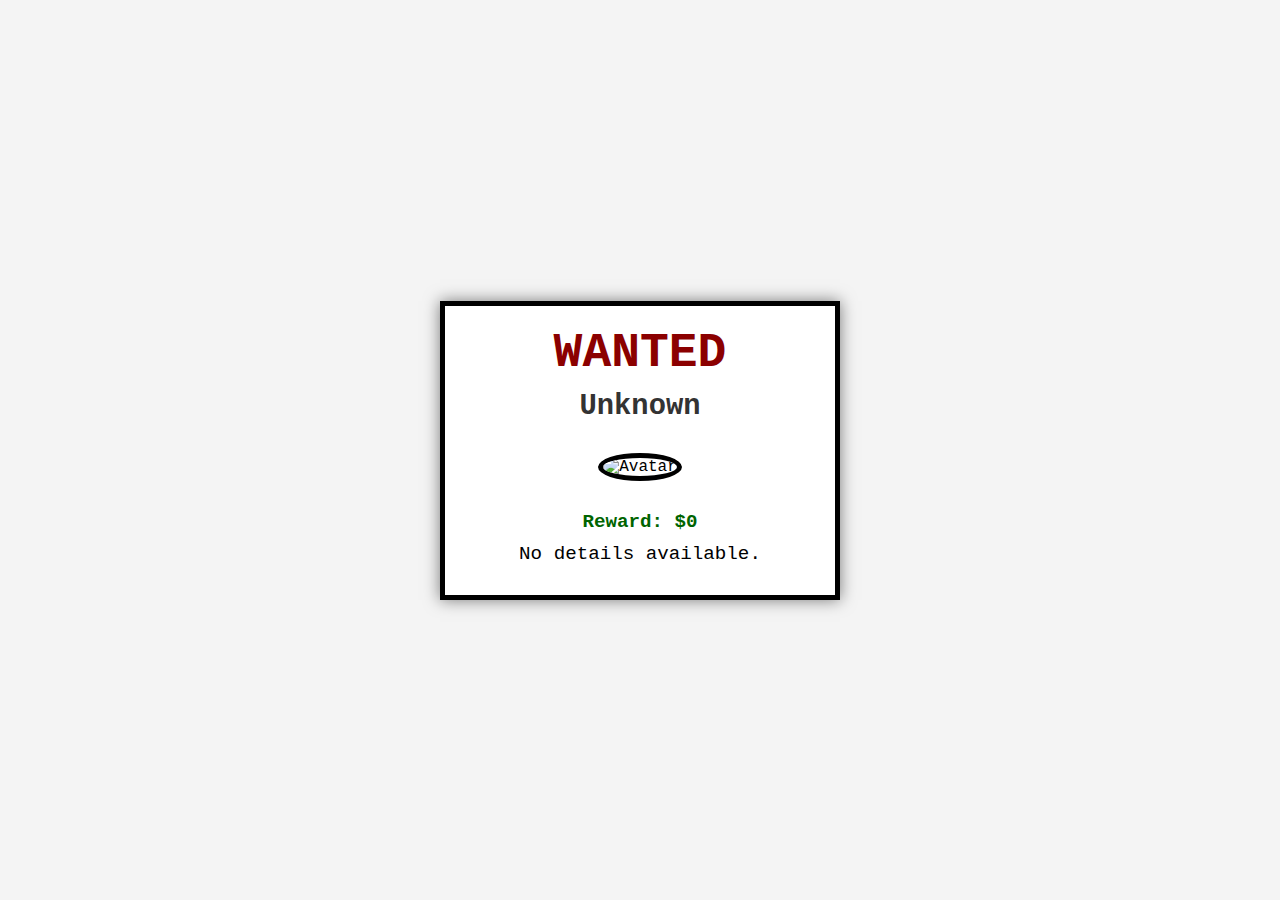
==== wanted.html @ 76a71621 "Create wanted.html" ====
<!DOCTYPE html>
<html lang="en">
<head>
    <meta charset="UTF-8">
    <meta name="viewport" content="width=device-width, initial-scale=1.0">
    <title>Wanted Poster</title>
    <style>
        body {
            display: flex;
            justify-content: center;
            align-items: center;
            height: 100vh;
            background-color: #f4f4f4;
            font-family: 'Courier New', Courier, monospace;
            margin: 0;
        }
        .poster {
            width: 350px;
            padding: 20px;
            border: 5px solid #000;
            background-color: #fff;
            text-align: center;
            box-shadow: 0 0 15px rgba(0, 0, 0, 0.5);
        }
        .poster h1 {
            font-size: 3em;
            color: darkred;
            margin: 0;
            text-transform: uppercase;
        }
        .poster h2 {
            font-size: 1.8em;
            margin: 10px 0;
            color: #333;
        }
        .poster img {
            width: 200px;
            height: 200px;
            margin: 20px 0;
            border-radius: 50%;
            border: 5px solid #000;
            object-fit: cover;
        }
        .poster p {
            font-size: 1.2em;
            margin: 10px 0;
        }
        .reward {
            font-size: 1.5em;
            color: darkgreen;
            font-weight: bold;
        }
    </style>
</head>
<body>
    <div class="poster">
        <h1>Wanted</h1>
        <h2 id="name">Loading...</h2>
        <img id="avatar" src="https://via.placeholder.com/200" alt="Avatar">
        <p class="reward" id="reward">Reward: Loading...</p>
        <p id="details">Details are loading...</p>
    </div>

    <script>
        // Simulated database of users
        const userDatabase = [
            {
                name: "John Doe",
                avatar: "https://cdn.discordapp.com/avatars/123456789012345678/abcdef1234567890.png",
                reward: "$50,000",
                details: "Last seen in the wild west. Armed and dangerous!"
            },
            {
                name: "Jane Smith",
                avatar: "https://cdn.discordapp.com/avatars/987654321098765432/fedcba0987654321.png",
                reward: "$30,000",
                details: "Wanted for robbery in multiple towns."
            },
            {
                name: "Billy the Kid",
                avatar: "https://via.placeholder.com/200",
                reward: "$75,000",
                details: "Known outlaw and gunslinger. Approach with caution."
            }
        ];

        // Get the query parameter value
        function getQueryParam(param) {
            const params = new URLSearchParams(window.location.search);
            return params.get(param);
        }

        // Load the poster dynamically based on avatar URL
        function loadPoster() {
            // Get the "avatar" query parameter
            const avatarUrl = getQueryParam('avatar');

            // Find the user in the "database" based on the avatar URL
            const user = userDatabase.find(user => user.avatar === avatarUrl);

            if (user) {
                document.getElementById('name').textContent = user.name;
                document.getElementById('avatar').src = user.avatar;
                document.getElementById('reward').textContent = `Reward: ${user.reward}`;
                document.getElementById('details').textContent = user.details;
            } else {
                // Handle case where user is not found
                document.getElementById('name').textContent = "Unknown";
                document.getElementById('avatar').src = "https://via.placeholder.com/200";
                document.getElementById('reward').textContent = "Reward: $0";
                document.getElementById('details').textContent = "No details available.";
            }
        }

        // Load the poster on page load
        loadPoster();
    </script>
</body>
</html>
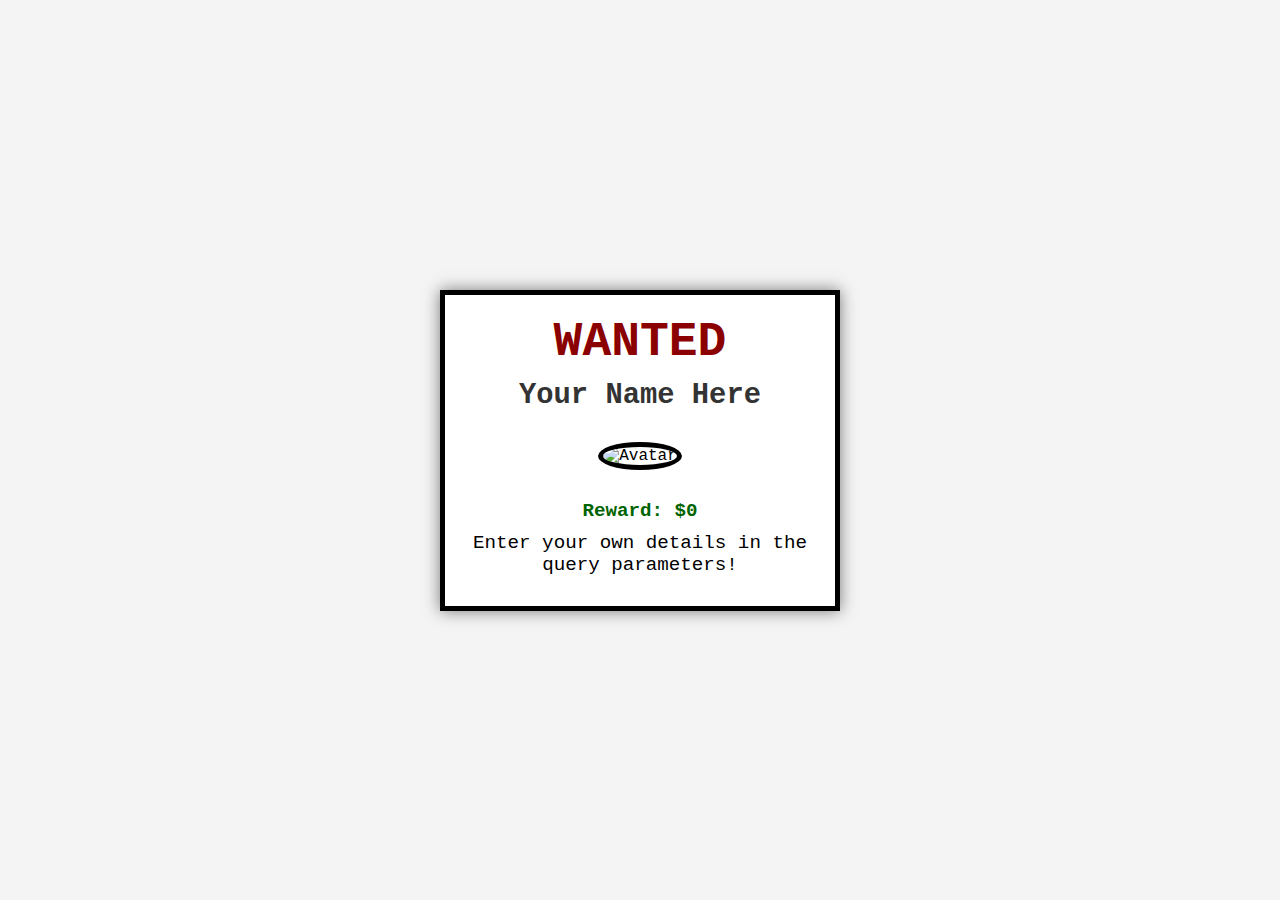
==== commit 946518e1: "Update wanted.html" ====
--- a/wanted.html
+++ b/wanted.html
@@ -55,64 +55,34 @@
 <body>
     <div class="poster">
         <h1>Wanted</h1>
-        <h2 id="name">Loading...</h2>
+        <h2 id="name">Your Name Here</h2>
         <img id="avatar" src="https://via.placeholder.com/200" alt="Avatar">
-        <p class="reward" id="reward">Reward: Loading...</p>
-        <p id="details">Details are loading...</p>
+        <p class="reward" id="reward">Reward: $0</p>
+        <p id="details">Enter your own details in the query parameters!</p>
     </div>
 
     <script>
-        // Simulated database of users
-        const userDatabase = [
-            {
-                name: "John Doe",
-                avatar: "https://cdn.discordapp.com/avatars/123456789012345678/abcdef1234567890.png",
-                reward: "$50,000",
-                details: "Last seen in the wild west. Armed and dangerous!"
-            },
-            {
-                name: "Jane Smith",
-                avatar: "https://cdn.discordapp.com/avatars/987654321098765432/fedcba0987654321.png",
-                reward: "$30,000",
-                details: "Wanted for robbery in multiple towns."
-            },
-            {
-                name: "Billy the Kid",
-                avatar: "https://via.placeholder.com/200",
-                reward: "$75,000",
-                details: "Known outlaw and gunslinger. Approach with caution."
-            }
-        ];
-
         // Get the query parameter value
         function getQueryParam(param) {
             const params = new URLSearchParams(window.location.search);
             return params.get(param);
         }
 
-        // Load the poster dynamically based on avatar URL
+        // Load the poster with custom values
         function loadPoster() {
-            // Get the "avatar" query parameter
             const avatarUrl = getQueryParam('avatar');
+            const name = getQueryParam('name');
+            const reward = getQueryParam('reward');
+            const details = getQueryParam('details');
 
-            // Find the user in the "database" based on the avatar URL
-            const user = userDatabase.find(user => user.avatar === avatarUrl);
-
-            if (user) {
-                document.getElementById('name').textContent = user.name;
-                document.getElementById('avatar').src = user.avatar;
-                document.getElementById('reward').textContent = `Reward: ${user.reward}`;
-                document.getElementById('details').textContent = user.details;
-            } else {
-                // Handle case where user is not found
-                document.getElementById('name').textContent = "Unknown";
-                document.getElementById('avatar').src = "https://via.placeholder.com/200";
-                document.getElementById('reward').textContent = "Reward: $0";
-                document.getElementById('details').textContent = "No details available.";
-            }
+            // Update fields if query parameters are provided
+            if (avatarUrl) document.getElementById('avatar').src = avatarUrl;
+            if (name) document.getElementById('name').textContent = name;
+            if (reward) document.getElementById('reward').textContent = `Reward: ${reward}`;
+            if (details) document.getElementById('details').textContent = details;
         }
 
-        // Load the poster on page load
+        // Initialize the poster on load
         loadPoster();
     </script>
 </body>
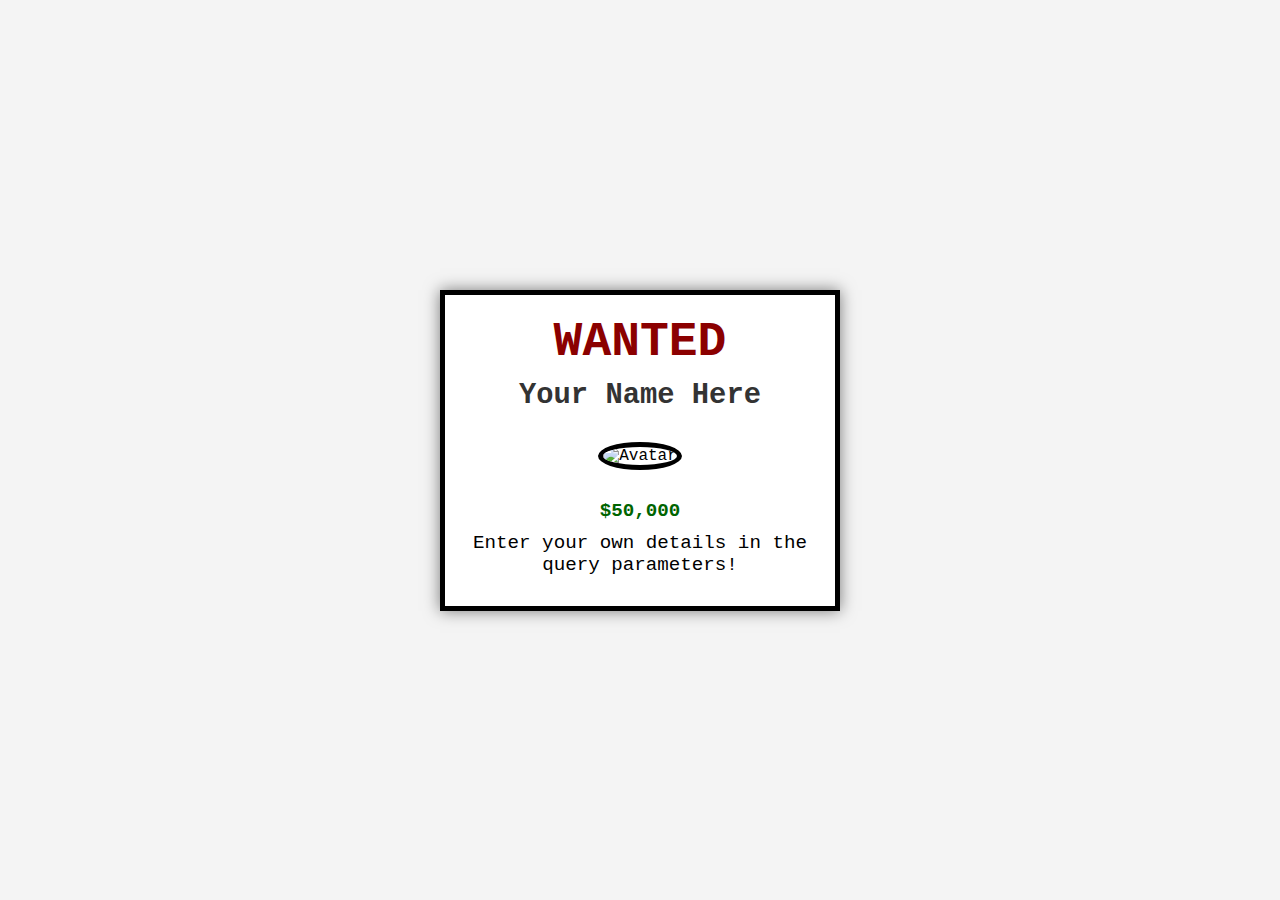
==== commit 3d9cd188: "Update wanted.html" ====
--- a/wanted.html
+++ b/wanted.html
@@ -57,7 +57,7 @@
         <h1>Wanted</h1>
         <h2 id="name">Your Name Here</h2>
         <img id="avatar" src="https://via.placeholder.com/200" alt="Avatar">
-        <p class="reward" id="reward">Reward: $0</p>
+        <p class="reward" id="reward">$50,000</p>
         <p id="details">Enter your own details in the query parameters!</p>
     </div>
 
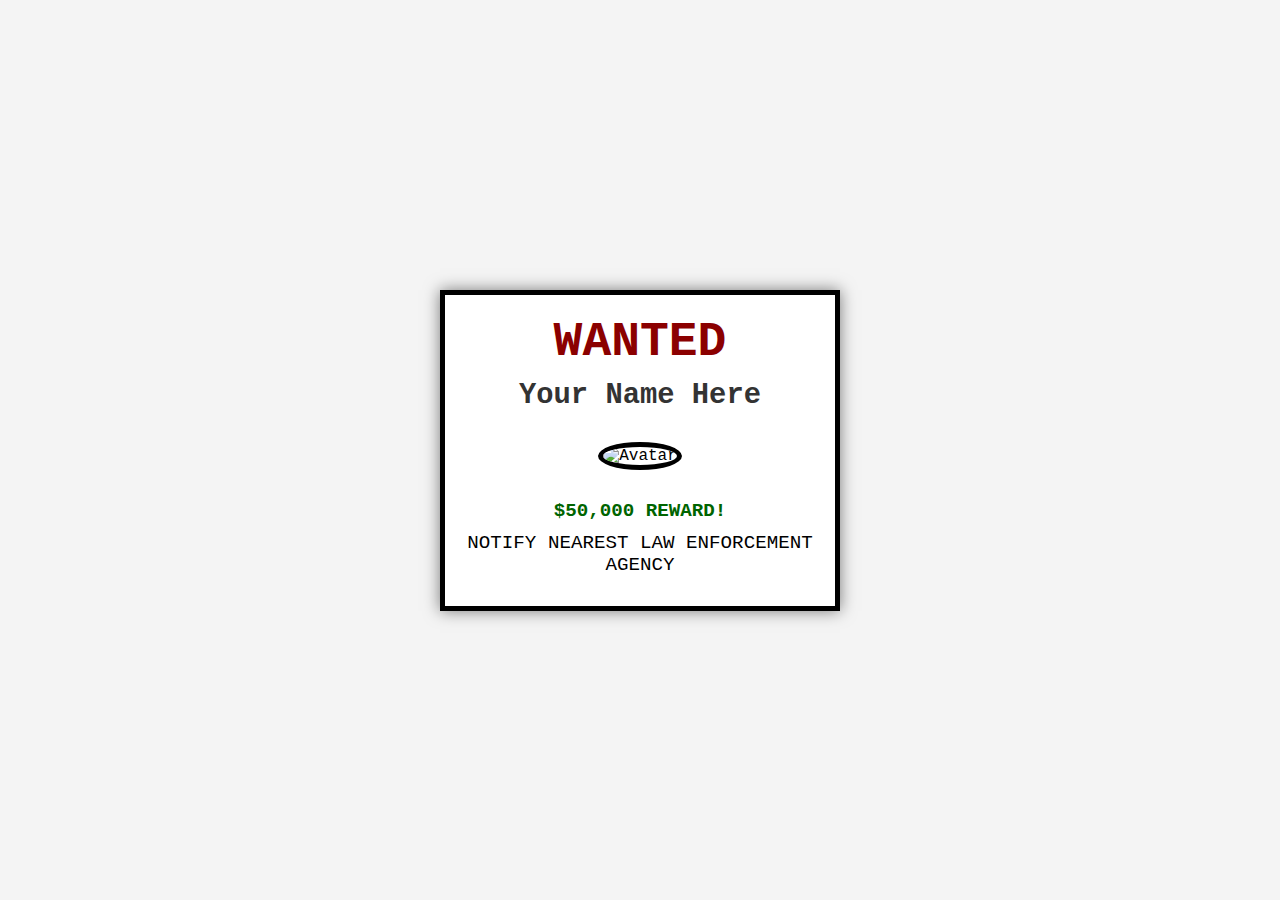
==== commit ab4575a0: "Update wanted.html" ====
--- a/wanted.html
+++ b/wanted.html
@@ -57,8 +57,8 @@
         <h1>Wanted</h1>
         <h2 id="name">Your Name Here</h2>
         <img id="avatar" src="https://via.placeholder.com/200" alt="Avatar">
-        <p class="reward" id="reward">$50,000</p>
-        <p id="details">Enter your own details in the query parameters!</p>
+        <p class="reward" id="reward">$50,000 REWARD!</p>
+        <p id="details">NOTIFY NEAREST LAW ENFORCEMENT AGENCY</p>
     </div>
 
     <script>
